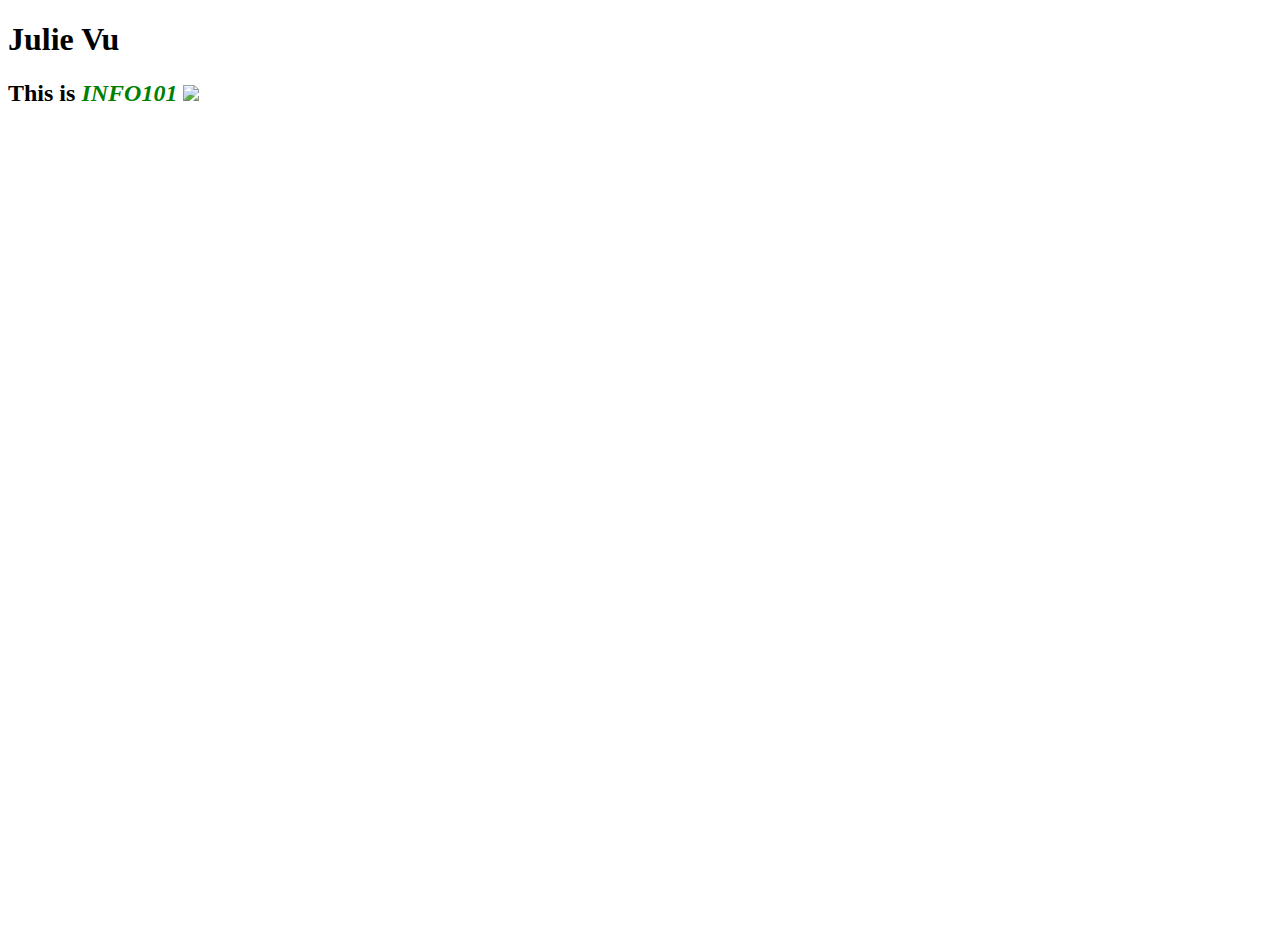
==== embeddingOriginalWork.html @ 98675e80 "Add files via upload" ====
<!DOCTYPE html>
<html>
    <head>
        <title>Julie Vu Original Work</title>
    </head>
    <body>
        <h1> Julie Vu
        <h2>This is <i><span style="color: green;">INFO101</span></i> 
            <img src="http://winhost6.ischool.uw.edu/gclass/images/logo.jpg"></h2>
        <h3> <iframe width="560" height="315" src="https://www.youtube.com/embed/SlrgBMYgKA0" title="YouTube video player" frameborder="0" allow="accelerometer; autoplay; clipboard-write; encrypted-media; gyroscope; picture-in-picture" allowfullscreen></iframe>
        <h4> <iframe src="https://www.google.com/maps/embed?pb=!1m18!1m12!1m3!1d2687.4972870156466!2d-122.30570858412615!3d47.655335079187964!2m3!1f0!2f0!3f0!3m2!1i1024!2i768!4f13.1!3m3!1m2!1s0x549014929d8535eb%3A0x6b742c7901b82ba3!2sUniversity%20of%20Washington!5e0!3m2!1sen!2sus!4v1633556238280!5m2!1sen!2sus" width="600" height="450" style="border:0;" allowfullscreen="" loading="lazy"></iframe> </h4>
    </body>
</html>
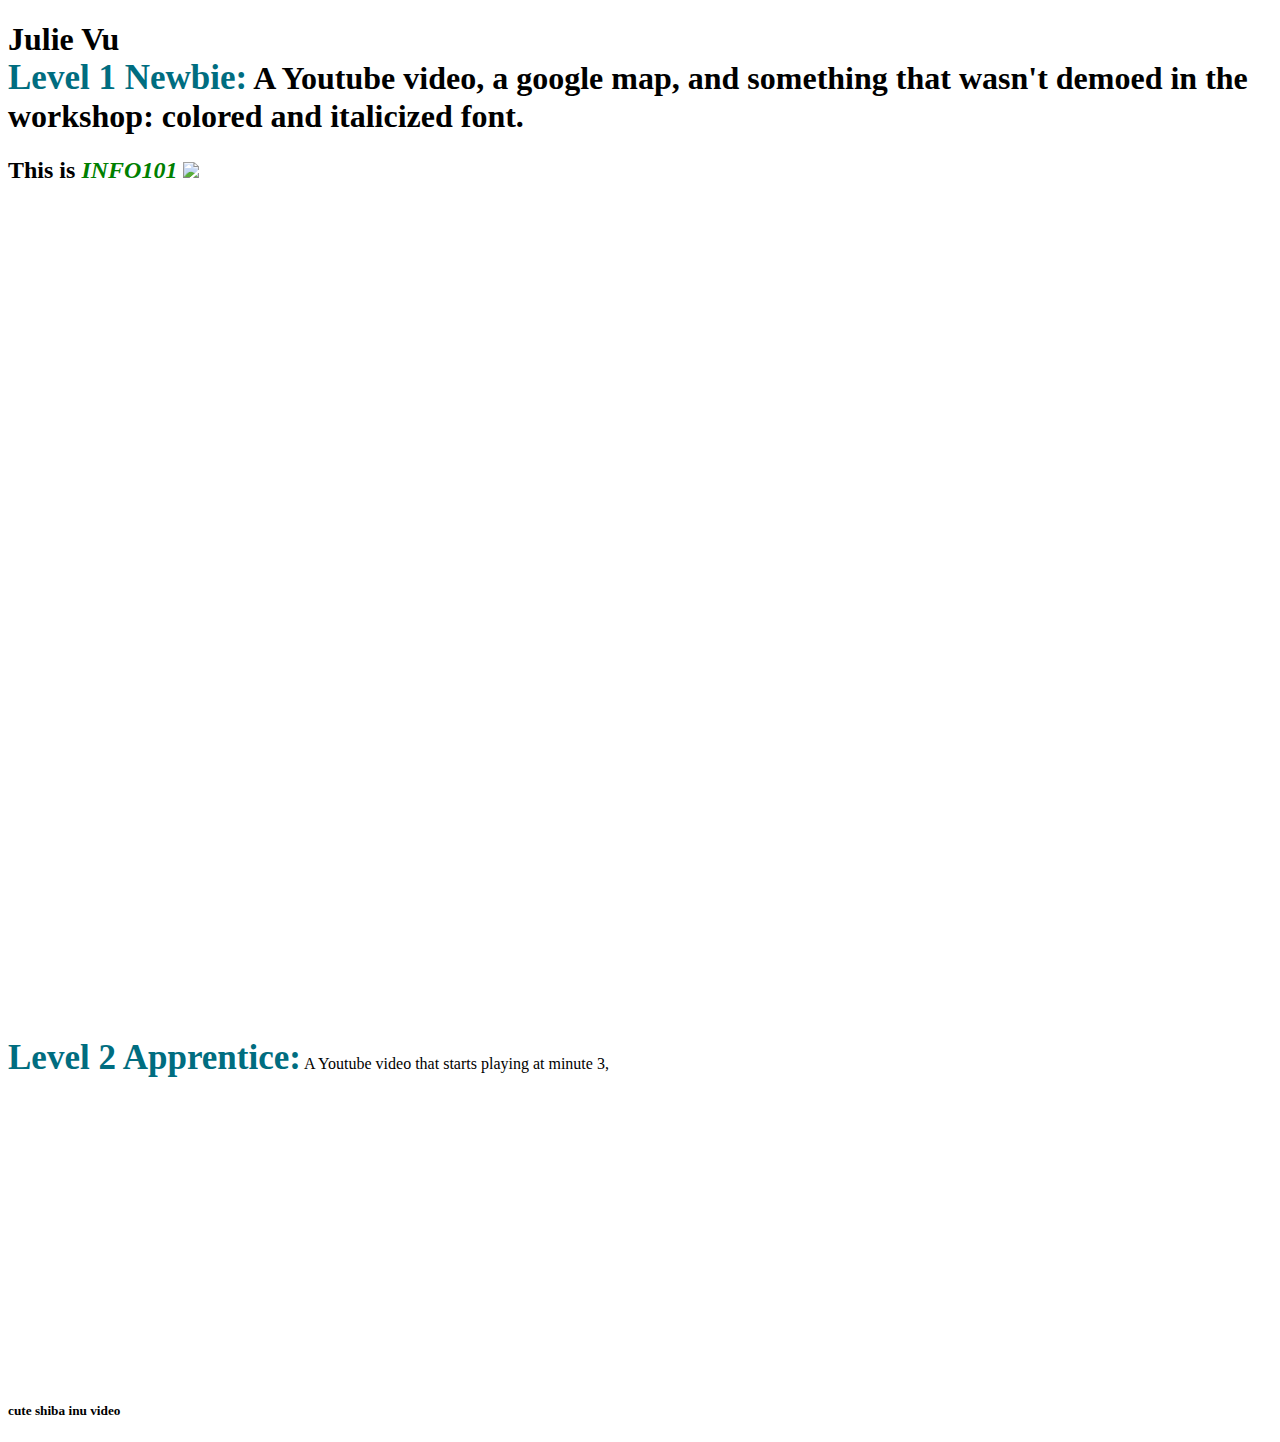
==== commit ec83086f: "Add files via upload" ====
--- a/embeddingOriginalWork.html
+++ b/embeddingOriginalWork.html
@@ -5,9 +5,19 @@
     </head>
     <body>
         <h1> Julie Vu
+            <br>
+            <span style="color: rgb(0, 109, 128); font-size: 35px;"><b>Level 1 Newbie:</b></span>
+            A Youtube video, a google map, and something that wasn't demoed in the workshop: colored and italicized font.
+            <Br>
         <h2>This is <i><span style="color: green;">INFO101</span></i> 
             <img src="http://winhost6.ischool.uw.edu/gclass/images/logo.jpg"></h2>
         <h3> <iframe width="560" height="315" src="https://www.youtube.com/embed/SlrgBMYgKA0" title="YouTube video player" frameborder="0" allow="accelerometer; autoplay; clipboard-write; encrypted-media; gyroscope; picture-in-picture" allowfullscreen></iframe>
         <h4> <iframe src="https://www.google.com/maps/embed?pb=!1m18!1m12!1m3!1d2687.4972870156466!2d-122.30570858412615!3d47.655335079187964!2m3!1f0!2f0!3f0!3m2!1i1024!2i768!4f13.1!3m3!1m2!1s0x549014929d8535eb%3A0x6b742c7901b82ba3!2sUniversity%20of%20Washington!5e0!3m2!1sen!2sus!4v1633556238280!5m2!1sen!2sus" width="600" height="450" style="border:0;" allowfullscreen="" loading="lazy"></iframe> </h4>
+             <Br>
+                <span style="color: rgb(0, 109, 128); font-size: 35px;"><b>Level 2 Apprentice:</b></span>
+                A Youtube video that starts playing at minute 3, 
+        <h5> cute shiba inu video
+            <iframe width="560" height="315" src="https://www.youtube.com/embed/BwknA6aGqvs?start=180" title="YouTube video player" frameborder="0" allow="accelerometer; autoplay; clipboard-write; encrypted-media; gyroscope; picture-in-picture" allowfullscreen></iframe></h5>
+
     </body>
 </html>